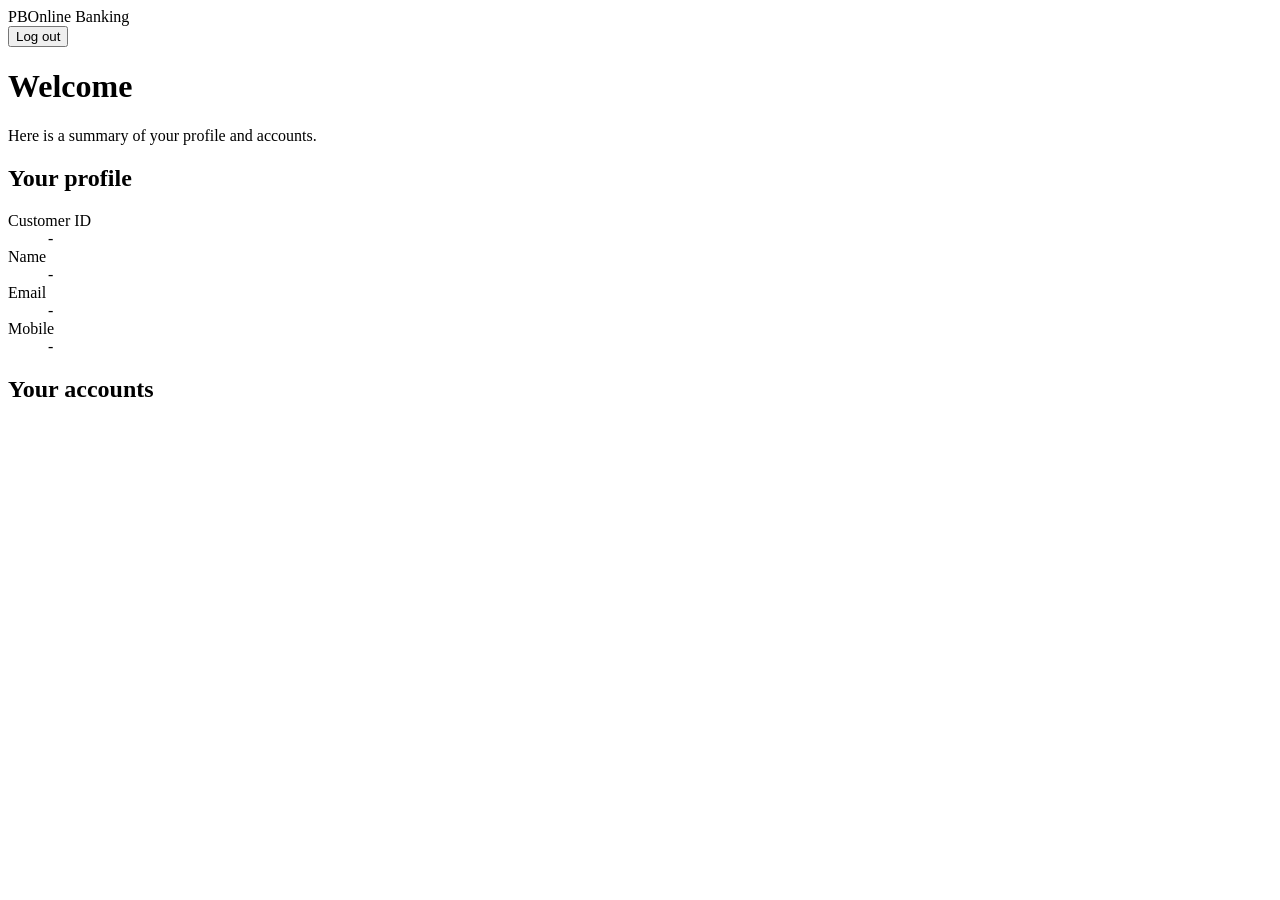
==== src/main/resources/static/dashboard.html @ be2de550 "Initial commit: payment processing system Spring Boot API for customers, accounts and transactions, " ====
<!DOCTYPE html>
<html lang="en">
<head>
    <meta charset="UTF-8">
    <meta name="viewport" content="width=device-width, initial-scale=1">
    <title>Dashboard - Online Banking</title>
    <link rel="stylesheet" href="/css/styles.css">
</head>
<body>
<header class="topbar">
    <div class="brand"><span class="brand-mark" aria-hidden="true">PB</span>Online Banking</div>
    <button type="button" class="btn-secondary" id="logoutButton">Log out</button>
</header>

<main class="container">
    <h1 id="greeting">Welcome</h1>
    <p class="subtitle">Here is a summary of your profile and accounts.</p>

    <div id="message" class="message" role="alert" aria-live="polite" hidden></div>

    <section class="panel" aria-labelledby="profileTitle">
        <h2 id="profileTitle">Your profile</h2>
        <dl class="details">
            <dt>Customer ID</dt><dd id="customerId">-</dd>
            <dt>Name</dt><dd id="name">-</dd>
            <dt>Email</dt><dd id="email">-</dd>
            <dt>Mobile</dt><dd id="phone">-</dd>
        </dl>
    </section>

    <section class="panel" aria-labelledby="accountsTitle">
        <h2 id="accountsTitle">Your accounts</h2>
        <p class="empty" id="noAccounts" hidden>You don't have any accounts yet.</p>
        <table id="accountsTable" hidden>
            <thead>
            <tr>
                <th scope="col">Account number</th>
                <th scope="col">Type</th>
                <th scope="col" class="amount">Balance</th>
            </tr>
            </thead>
            <tbody id="accountsBody"></tbody>
        </table>
    </section>
</main>

<script src="/js/api.js"></script>
<script src="/js/dashboard.js"></script>
</body>
</html>
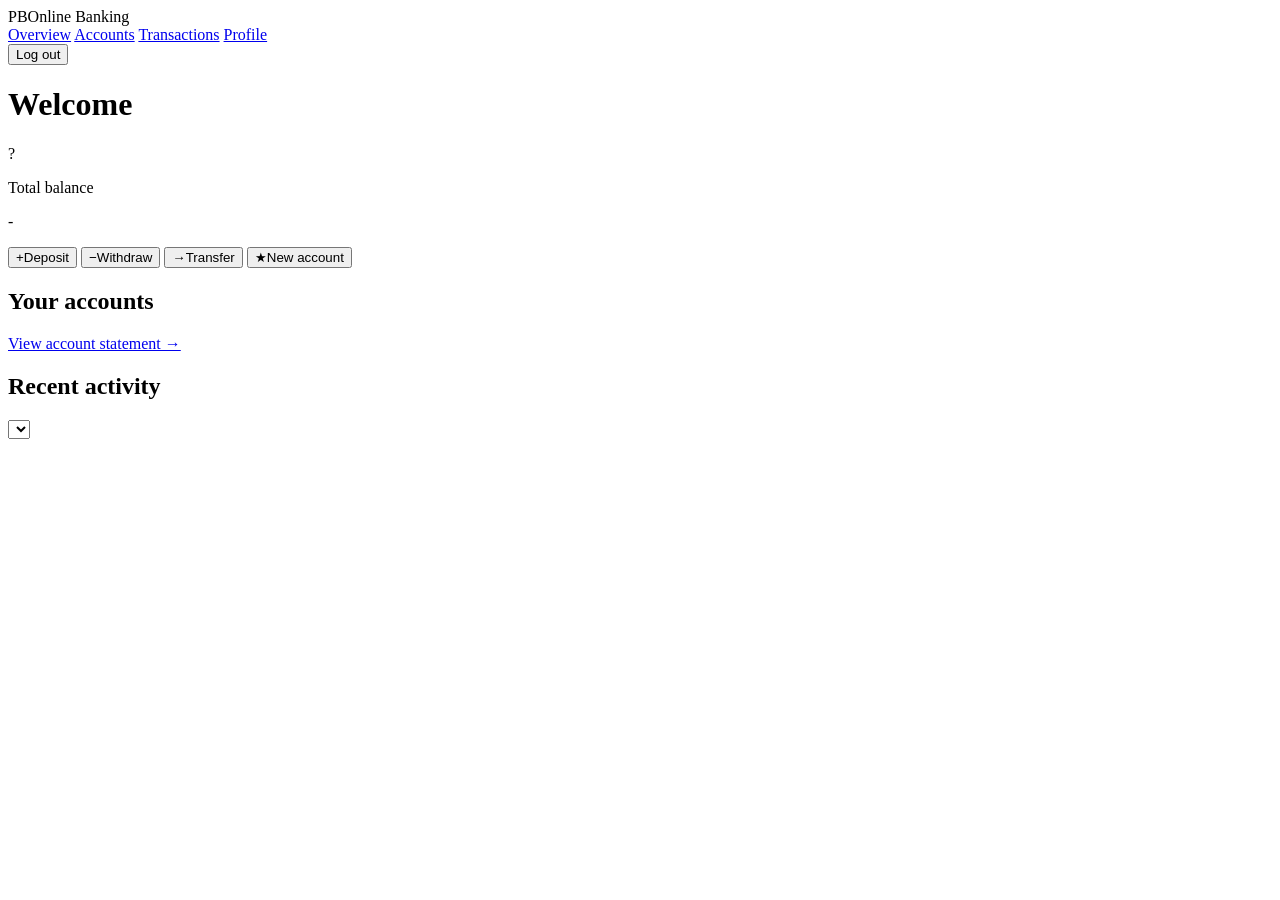
==== commit d2ae109c: "View Account Statement" ====
--- a/src/main/resources/static/dashboard.html
+++ b/src/main/resources/static/dashboard.html
@@ -6,43 +6,142 @@
     <title>Dashboard - Online Banking</title>
     <link rel="stylesheet" href="/css/styles.css">
 </head>
-<body>
-<header class="topbar">
+<body class="bank-app">
+
+<aside class="sidebar" aria-label="Main navigation">
     <div class="brand"><span class="brand-mark" aria-hidden="true">PB</span>Online Banking</div>
-    <button type="button" class="btn-secondary" id="logoutButton">Log out</button>
-</header>
+    <nav>
+        <a href="#overview" class="nav-link active" data-view="overview">Overview</a>
+        <a href="#accounts" class="nav-link" data-view="accounts">Accounts</a>
+        <a href="#transactions" class="nav-link" data-view="transactions">Transactions</a>
+        <a href="#profile" class="nav-link" data-view="profile">Profile</a>
+    </nav>
+    <button type="button" class="btn-logout" id="logoutButton">Log out</button>
+</aside>
 
-<main class="container">
-    <h1 id="greeting">Welcome</h1>
-    <p class="subtitle">Here is a summary of your profile and accounts.</p>
+<div class="main">
+    <header class="app-header">
+        <div>
+            <h1 id="greeting">Welcome</h1>
+            <p class="subtitle" id="today"></p>
+        </div>
+        <div class="user-chip" aria-hidden="true"><span class="avatar" id="avatar">?</span></div>
+    </header>
 
     <div id="message" class="message" role="alert" aria-live="polite" hidden></div>
 
-    <section class="panel" aria-labelledby="profileTitle">
-        <h2 id="profileTitle">Your profile</h2>
-        <dl class="details">
-            <dt>Customer ID</dt><dd id="customerId">-</dd>
-            <dt>Name</dt><dd id="name">-</dd>
-            <dt>Email</dt><dd id="email">-</dd>
-            <dt>Mobile</dt><dd id="phone">-</dd>
-        </dl>
+    <!-- Overview -->
+    <section class="view" id="view-overview">
+        <div class="hero">
+            <div>
+                <p class="hero-label">Total balance</p>
+                <p class="hero-amount" id="totalBalance">-</p>
+                <p class="hero-sub" id="accountCount"></p>
+            </div>
+            <div class="quick-actions">
+                <button type="button" class="action" data-action="deposit"><span aria-hidden="true">+</span>Deposit</button>
+                <button type="button" class="action" data-action="withdraw"><span aria-hidden="true">&minus;</span>Withdraw</button>
+                <button type="button" class="action" data-action="transfer"><span aria-hidden="true">&rarr;</span>Transfer</button>
+                <button type="button" class="action" data-action="open"><span aria-hidden="true">&#9733;</span>New account</button>
+            </div>
+        </div>
+
+        <h2 class="section-title">Your accounts</h2>
+        <div class="account-grid" id="overviewAccounts"></div>
+
+        <div class="statement-link-row">
+            <a href="#transactions" class="statement-link" data-action="history">View account statement &rarr;</a>
+        </div>
+
+        <div class="panel">
+            <div class="panel-head">
+                <h2>Recent activity</h2>
+                <select id="overviewAccountSelect" aria-label="Account"></select>
+            </div>
+            <ul class="tx-list" id="overviewTx"></ul>
+        </div>
     </section>
 
-    <section class="panel" aria-labelledby="accountsTitle">
-        <h2 id="accountsTitle">Your accounts</h2>
-        <p class="empty" id="noAccounts" hidden>You don't have any accounts yet.</p>
-        <table id="accountsTable" hidden>
-            <thead>
-            <tr>
-                <th scope="col">Account number</th>
-                <th scope="col">Type</th>
-                <th scope="col" class="amount">Balance</th>
-            </tr>
-            </thead>
-            <tbody id="accountsBody"></tbody>
-        </table>
+    <!-- Accounts -->
+    <section class="view" id="view-accounts" hidden>
+        <div class="panel-head">
+            <h2 class="section-title">Accounts</h2>
+            <button type="button" class="btn-small" data-action="open">Open new account</button>
+        </div>
+        <div class="account-grid" id="accountsList"></div>
     </section>
-</main>
+
+    <!-- Transactions -->
+    <section class="view" id="view-transactions" hidden>
+        <div class="panel">
+            <div class="panel-head">
+                <h2>Transaction history</h2>
+                <select id="historyAccountSelect" aria-label="Account"></select>
+            </div>
+            <table class="tx-table">
+                <thead>
+                <tr>
+                    <th scope="col">Date</th>
+                    <th scope="col">Type</th>
+                    <th scope="col">Account</th>
+                    <th scope="col">Status</th>
+                    <th scope="col" class="amount">Amount</th>
+                </tr>
+                </thead>
+                <tbody id="historyBody"></tbody>
+            </table>
+            <p class="empty" id="historyEmpty" hidden>No transactions yet.</p>
+        </div>
+    </section>
+
+    <!-- Profile -->
+    <section class="view" id="view-profile" hidden>
+        <div class="panel">
+            <h2>Your profile</h2>
+            <dl class="details">
+                <dt>Customer ID</dt><dd id="customerId">-</dd>
+                <dt>Name</dt><dd id="name">-</dd>
+                <dt>Email</dt><dd id="email">-</dd>
+                <dt>Mobile</dt><dd id="phone">-</dd>
+            </dl>
+        </div>
+    </section>
+</div>
+
+<!-- Shared dialog for deposit / withdraw / transfer / open account -->
+<dialog id="actionDialog" aria-labelledby="dialogTitle">
+    <form id="actionForm" method="dialog" novalidate>
+        <h2 id="dialogTitle">Deposit</h2>
+        <div id="dialogMessage" class="message" role="alert" aria-live="polite" hidden></div>
+
+        <div class="field" data-for="account">
+            <label for="dlgAccount" id="dlgAccountLabel">Account</label>
+            <select id="dlgAccount"></select>
+        </div>
+        <div class="field" data-for="to">
+            <label for="dlgTo">To account number</label>
+            <input type="text" id="dlgTo" autocomplete="off" list="ownAccounts">
+            <datalist id="ownAccounts"></datalist>
+        </div>
+        <div class="field" data-for="amount">
+            <label for="dlgAmount">Amount</label>
+            <input type="number" id="dlgAmount" min="0.01" step="0.01" inputmode="decimal">
+        </div>
+        <div class="field" data-for="type">
+            <label for="dlgType">Account type</label>
+            <select id="dlgType">
+                <option value="SAVINGS">Savings</option>
+                <option value="CURRENT">Current</option>
+                <option value="SALARY">Salary</option>
+            </select>
+        </div>
+
+        <div class="dialog-buttons">
+            <button type="button" class="btn-secondary" id="dialogCancel">Cancel</button>
+            <button type="submit" class="btn-primary" id="dialogSubmit">Confirm</button>
+        </div>
+    </form>
+</dialog>
 
 <script src="/js/api.js"></script>
 <script src="/js/dashboard.js"></script>
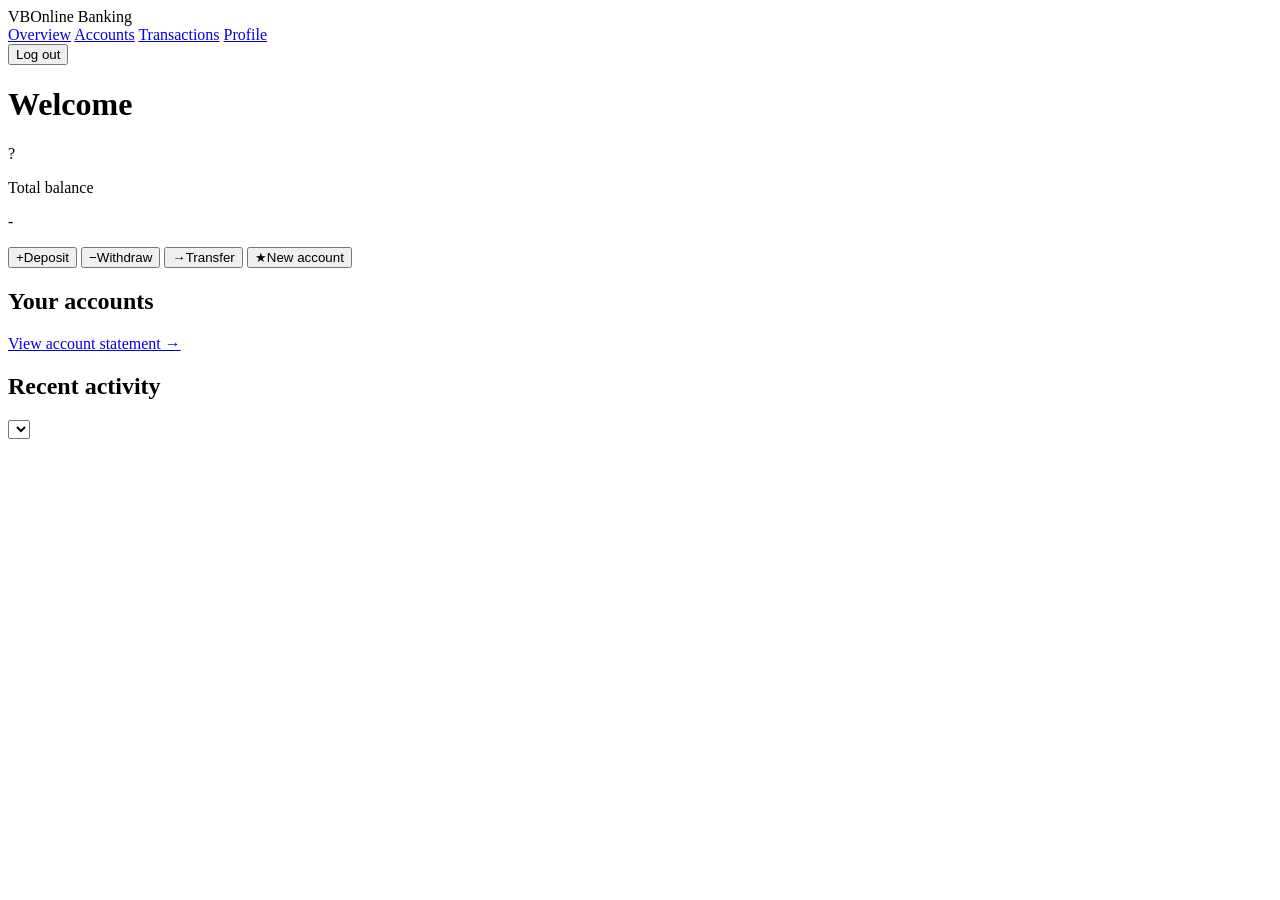
==== commit e18c7740: "Display Status message" ====
--- a/src/main/resources/static/dashboard.html
+++ b/src/main/resources/static/dashboard.html
@@ -9,7 +9,7 @@
 <body class="bank-app">
 
 <aside class="sidebar" aria-label="Main navigation">
-    <div class="brand"><span class="brand-mark" aria-hidden="true">PB</span>Online Banking</div>
+    <div class="brand"><span class="brand-mark" aria-hidden="true">VB</span>Online Banking</div>
     <nav>
         <a href="#overview" class="nav-link active" data-view="overview">Overview</a>
         <a href="#accounts" class="nav-link" data-view="accounts">Accounts</a>
